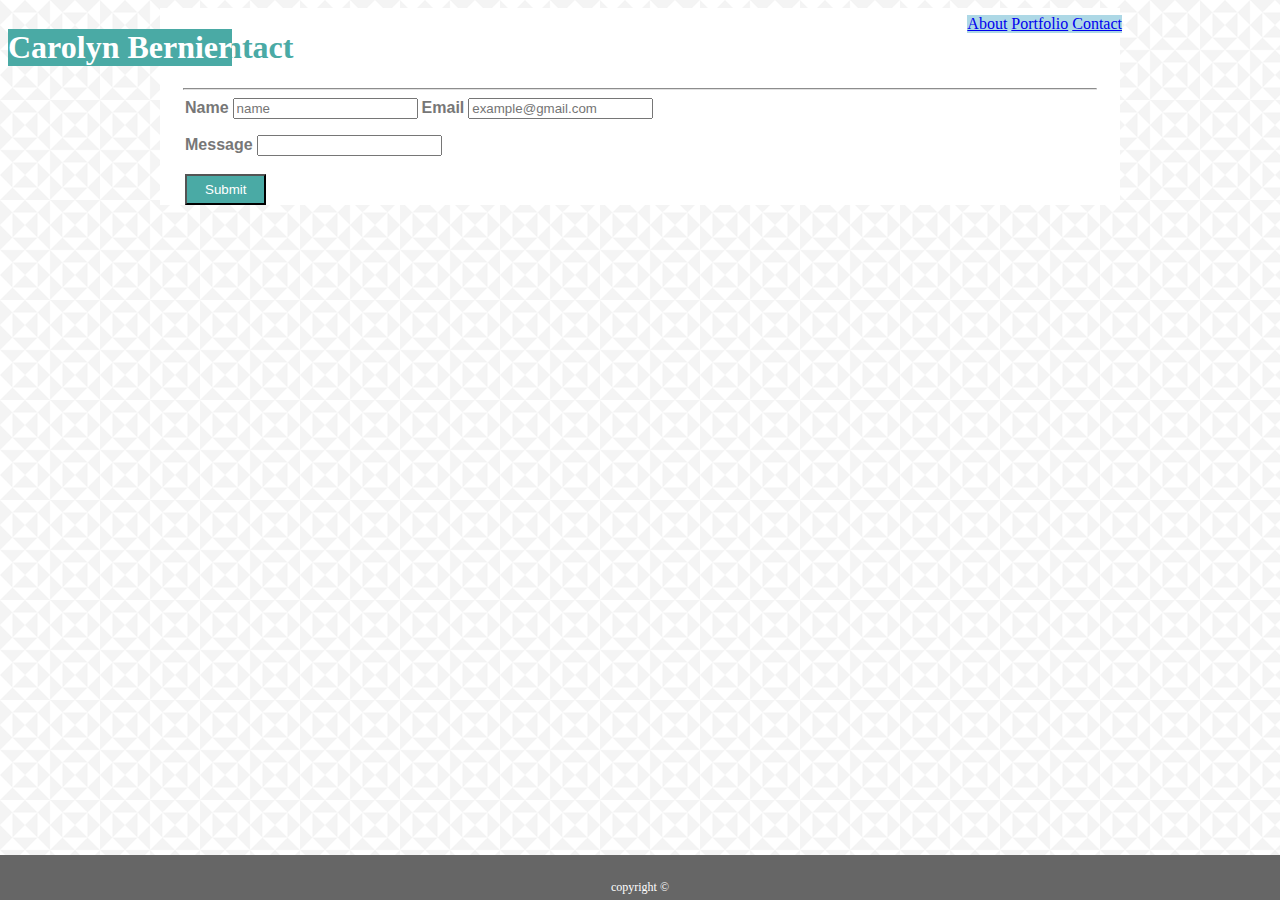
==== contact.html @ 34f8d287 "changed div in portfolio, moved navigation bar left, messed with columns and found no success" ====
<!DOCTYPE html>

<html lang="en">

<head>
    <title>Carolyn Bernier</title>
    <link rel="stylesheet" type="text/css" href="assets/css/style.css">
</head>

<body>
    <div class="top">
        <h1 class="myname">
            Carolyn Bernier
        </h1>

        <div class="topnav">
            <a class="active" href="#about">About</a>
            <a href="#news">Portfolio</a>
            <a href="#contact">Contact</a>
        </div>
    </div>
    
    <div class="wrapper">
        <h1 class="pagename">Contact</h1>
        <hr>
        <form action="/action_page.php">
            <label for="name"><b>Name</b></label>
            <input type="text" placeholder="name" rows="1" cols="70" >

            <label for="email"><b>Email</b></label>
            <input name="text" placeholder="example@gmail.com" rows="1" type="text" cols="70"></p> 
            
            <label for="name"><b>Message</b></label>
            <input type="text" placeholder="" rows="1" cols="70" >
            
            <br>
            <br>
            <input type="submit" id="submit">
        </form>

    </div>

    <footer class="site-footer">
        copyright ©
    </footer>

</body>

</html>
---- assets/css/style.css ----
p {
    font-family: 'Arial', 'Helvetica Neue', Helvetica, sans-serif;
    color: #777777;
}

/* BACKGROUND */

body {
    background: URL(../images/country-quilt.png);
}

h1 {
    font-family: 'Georgia', Times, Times New Roman, serif;
}



.topnav {
    position: absolute;
    right: 150px;
    bottom: -25px;
    
}

/* ALL PAGES */

hr {
    border-color:#e1e1e1;
    background-color: #e1e1e1;
    width: 95%;
    
}

.name {
    width: 100%;
    font-family: 'Georgia', Times, Times New Roman, serif;
}

.pagename {
    color: #4aaaa5;
    padding-left: 25px;
}


.top {
    width: 100%;
    background: grey;
    margin: auto 0;
    position: relative;
}

.myname {
    background-color: #4aaaa5;
    color: #ffffff;
    display: inline-block;
    padding-left: 15px 25px;
    position: absolute;
}


.wrapper {
    width: 960px;
    margin: 0 auto;
    overflow: hidden;
    display: block;
    background: white;
   
    
}

.site-footer {
    background: #666666;
    width: 100%;
    position: fixed;
    left: 0;
    bottom: 0;
    width: 100%;
    padding-top: 25px;
    padding-bottom: 5px;
    border-top: 5px teal;
    text-align: center;
    color: #ffffff;
    font-size: 12px;
}

.column {
    column-count: 2;
    column-gap: 1px; 
}

.column1 {
    float: left;
}

.column2 {
    float: right;
}

.topnav {
    float: left;
    background-color: lightblue;
}

#submit {
    background:#4aaaa5;
    color: #ffffff;
    padding: 6px 18px;
    box-shadow: none;
}

.portfolio {
    position: relative;
    margin-bottom: 10px;
}


.bio {
    line-height: 2em;
    font-size: 22px;
    font-family: 'Arial', 'Helvetica Neue', Helvetica, sans-serif;
}

#selfie {
    float: left;
    margin-right: 20px;
    margin-left: 25px;
    margin-top: 10px;
}



.container {
    position: relative; 
    width: 329px; 
    height: 324px;
    box-align: left;
}

.text-block {
    position: absolute;
    bottom: 8px;
    right: 16px;
    background-color: #4aaaa5; 
    font-family: 'Arial', 'Helvetica Neue', Helvetica, sans-serif;
}

/* CONTACT PAGE */

label {
    font-family: 'Arial', 'Helvetica Neue', Helvetica, sans-serif;
    color: #777777;
}

b {
    font-family: 'Arial', 'Helvetica Neue', Helvetica, sans-serif;;
}

form {
    margin-left: 25px;
}
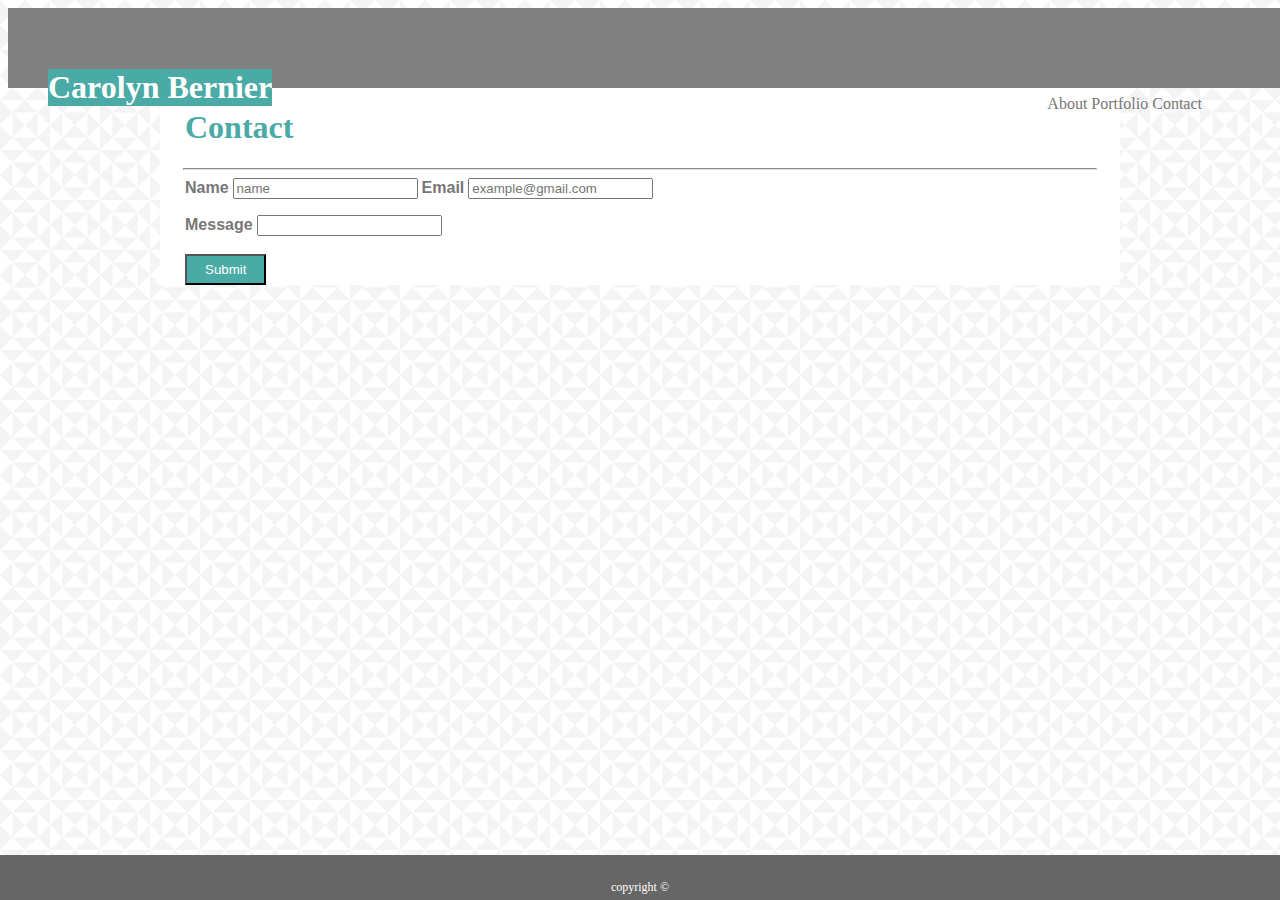
==== commit 00c0d918: "added overflow property to columns, added padding to top navigation bar." ====
--- a/contact.html
+++ b/contact.html
@@ -32,7 +32,7 @@
             
             <label for="name"><b>Message</b></label>
             <input type="text" placeholder="" rows="1" cols="70" >
-            
+
             <br>
             <br>
             <input type="submit" id="submit">
--- a/assets/css/style.css
+++ b/assets/css/style.css
@@ -3,7 +3,6 @@
     color: #777777;
 }
 
-/* BACKGROUND */
 
 body {
     background: URL(../images/country-quilt.png);
@@ -13,27 +12,37 @@
     font-family: 'Georgia', Times, Times New Roman, serif;
 }
 
+/* RELATIVE POSITIONING PROPERTY */
 
+.top {
+    width: 100%;
+    background: grey;
+    margin: auto 0;
+    position: relative;
+    padding: 40px;
+}
+
+/* ABSOLUTE POSITIONING PROPERTY */
 
 .topnav {
     position: absolute;
     right: 150px;
-    bottom: -25px;
-    
+    bottom: -25px;  
 }
-
-/* ALL PAGES */
 
 hr {
     border-color:#e1e1e1;
     background-color: #e1e1e1;
     width: 95%;
-    
 }
 
-.name {
-    width: 100%;
-    font-family: 'Georgia', Times, Times New Roman, serif;
+/* ABSOLUTE POSITIONING PROPERTY */
+
+.myname {
+    background-color: #4aaaa5;
+    color: #ffffff;
+    padding-left: 15px 25px;
+    position: absolute;
 }
 
 .pagename {
@@ -41,22 +50,10 @@
     padding-left: 25px;
 }
 
-
-.top {
-    width: 100%;
-    background: grey;
-    margin: auto 0;
-    position: relative;
+a {
+  color: #777777;  
+  text-decoration: none;
 }
-
-.myname {
-    background-color: #4aaaa5;
-    color: #ffffff;
-    display: inline-block;
-    padding-left: 15px 25px;
-    position: absolute;
-}
-
 
 .wrapper {
     width: 960px;
@@ -64,8 +61,6 @@
     overflow: hidden;
     display: block;
     background: white;
-   
-    
 }
 
 .site-footer {
@@ -83,22 +78,12 @@
     font-size: 12px;
 }
 
+/* OVERFLOW HIDDEN PROPERTY */
+
 .column {
     column-count: 2;
     column-gap: 1px; 
-}
-
-.column1 {
-    float: left;
-}
-
-.column2 {
-    float: right;
-}
-
-.topnav {
-    float: left;
-    background-color: lightblue;
+    overflow: hidden;
 }
 
 #submit {
@@ -108,26 +93,28 @@
     box-shadow: none;
 }
 
+/* POSITION RELATIVE PROPERTY */
+
 .portfolio {
     position: relative;
     margin-bottom: 10px;
 }
 
-
 .bio {
     line-height: 2em;
     font-size: 22px;
     font-family: 'Arial', 'Helvetica Neue', Helvetica, sans-serif;
+    margin-left: 25px;
 }
+
+/* FLOAT PROPERTY */
 
 #selfie {
     float: left;
-    margin-right: 20px;
-    margin-left: 25px;
-    margin-top: 10px;
+    Margin: 10px 15px 5px 25px;
 }
 
-
+/* POSITION RELATIVE PROPERTY */
 
 .container {
     position: relative; 
@@ -135,6 +122,8 @@
     height: 324px;
     box-align: left;
 }
+
+/* POSITION ABSOLUTE PROPERTY */
 
 .text-block {
     position: absolute;
@@ -144,15 +133,13 @@
     font-family: 'Arial', 'Helvetica Neue', Helvetica, sans-serif;
 }
 
-/* CONTACT PAGE */
-
 label {
     font-family: 'Arial', 'Helvetica Neue', Helvetica, sans-serif;
     color: #777777;
 }
 
 b {
-    font-family: 'Arial', 'Helvetica Neue', Helvetica, sans-serif;;
+    font-family: 'Arial', 'Helvetica Neue', Helvetica, sans-serif;
 }
 
 form {
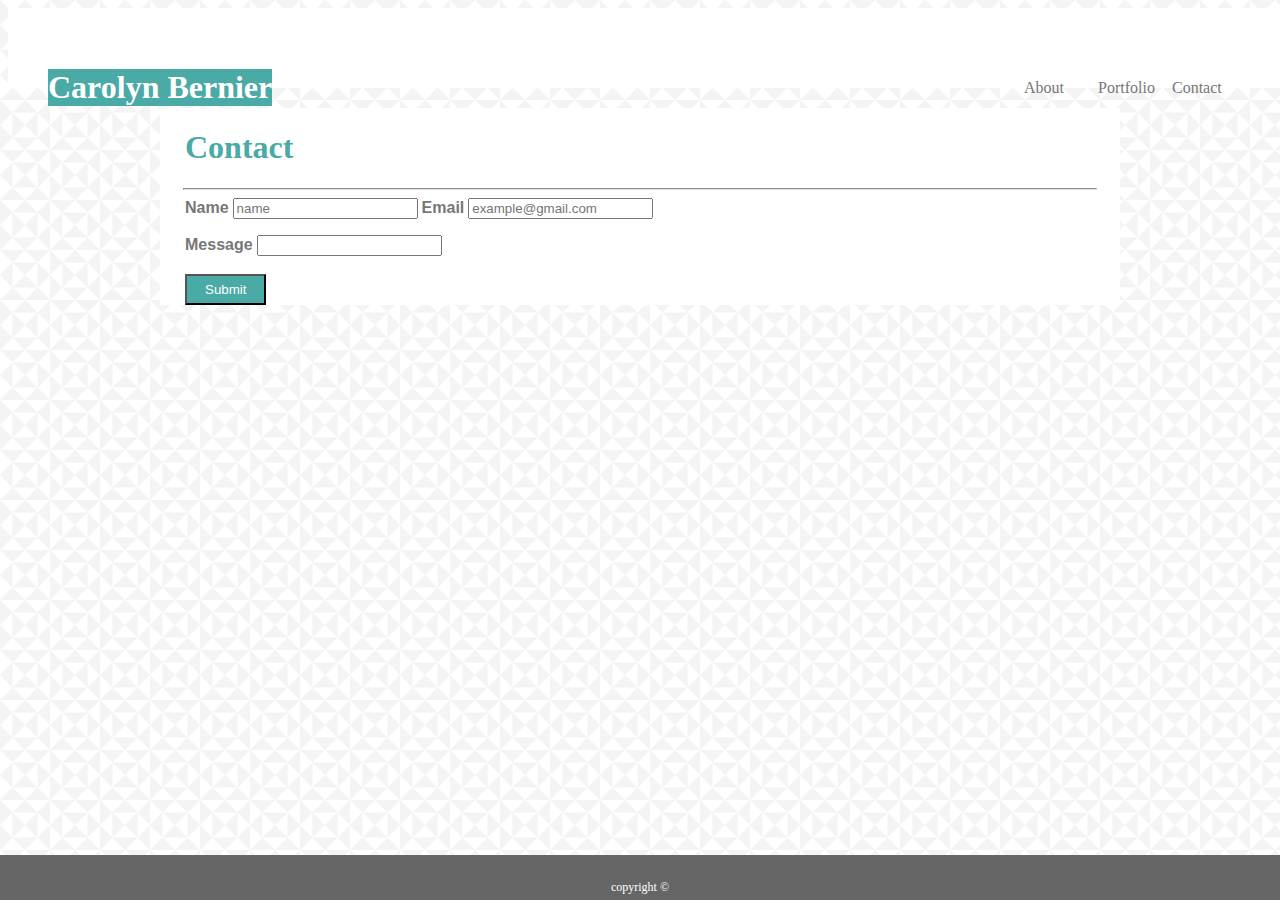
==== commit 4b1c4c2c: "did stuff!" ====
--- a/contact.html
+++ b/contact.html
@@ -13,11 +13,14 @@
             Carolyn Bernier
         </h1>
 
-        <div class="topnav">
-            <a class="active" href="#about">About</a>
-            <a href="#news">Portfolio</a>
-            <a href="#contact">Contact</a>
-        </div>
+        <ul class="topnav">
+            <li><a href="#about">About</a></li>
+            <li><a href="#news">Portfolio</a></li>
+            <li><a href="#contact">Contact</a></li>
+        </ul>
+    </div>
+
+    <div class="divvydiv">
     </div>
     
     <div class="wrapper">
--- a/assets/css/style.css
+++ b/assets/css/style.css
@@ -16,7 +16,7 @@
 
 .top {
     width: 100%;
-    background: grey;
+    background: white;
     margin: auto 0;
     position: relative;
     padding: 40px;
@@ -28,6 +28,17 @@
     position: absolute;
     right: 150px;
     bottom: -25px;  
+    list-style-type: none;
+}
+
+li {
+    display: inline-block;
+    width: 30px;
+    margin-left: 40px;
+}
+
+.divvydiv {
+    padding: 10px;
 }
 
 hr {
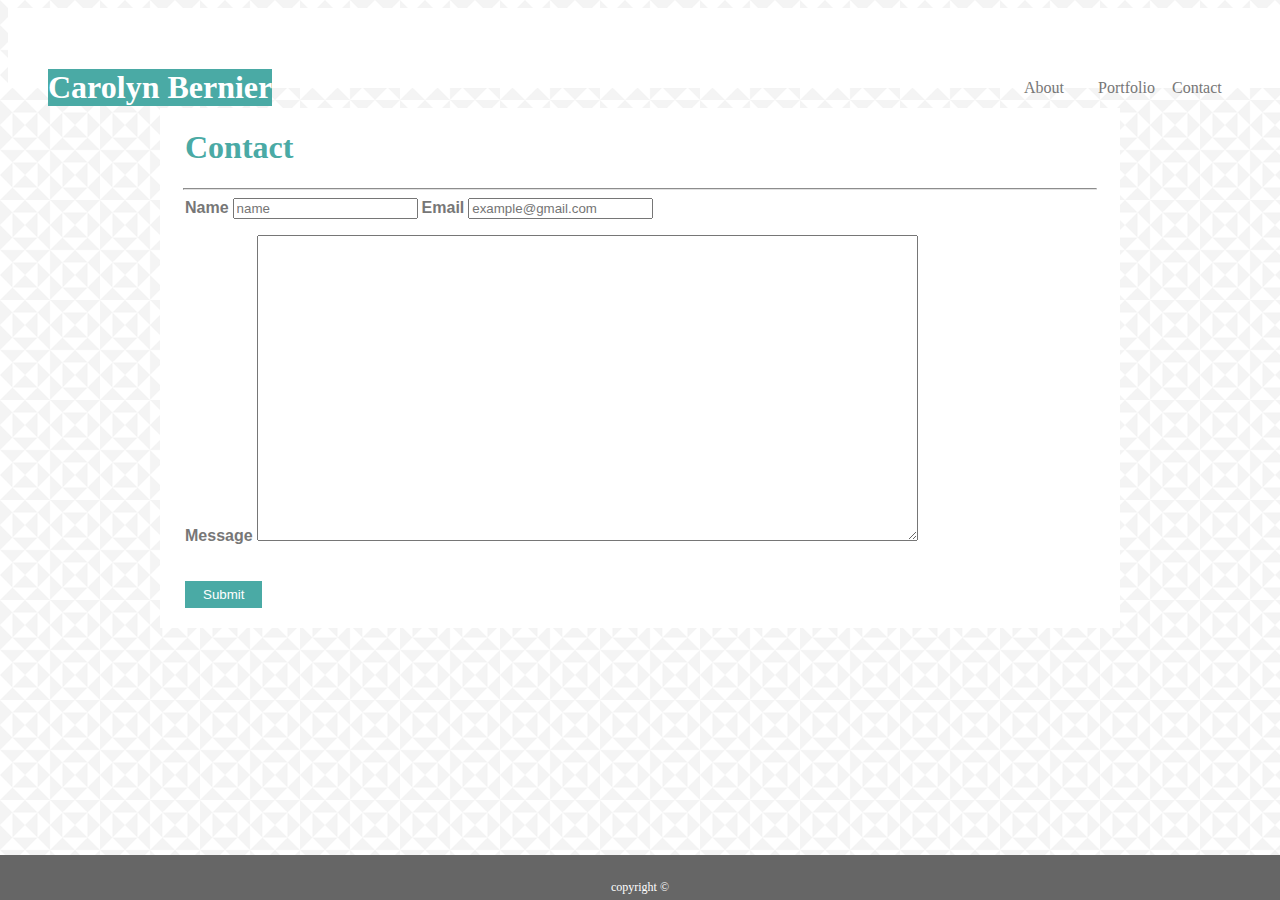
==== commit 40a24be3: "fixed button, fixed nav bar" ====
--- a/contact.html
+++ b/contact.html
@@ -14,9 +14,9 @@
         </h1>
 
         <ul class="topnav">
-            <li><a href="#about">About</a></li>
-            <li><a href="#news">Portfolio</a></li>
-            <li><a href="#contact">Contact</a></li>
+            <li><a href="./index.html">About</a></li>
+            <li><a href="./portfolio.html">Portfolio</a></li>
+            <li><a href="./contact.html">Contact</a></li>
         </ul>
     </div>
 
@@ -33,8 +33,11 @@
             <label for="email"><b>Email</b></label>
             <input name="text" placeholder="example@gmail.com" rows="1" type="text" cols="70"></p> 
             
-            <label for="name"><b>Message</b></label>
-            <input type="text" placeholder="" rows="1" cols="70" >
+            <div>
+            <label for="message"><b>Message</b></label>
+            <textarea id="message" name="message" rows="20" cols="80">
+            </textarea>
+            </div>
 
             <br>
             <br>
--- a/assets/css/style.css
+++ b/assets/css/style.css
@@ -101,7 +101,8 @@
     background:#4aaaa5;
     color: #ffffff;
     padding: 6px 18px;
-    box-shadow: none;
+    border: none;
+    margin-bottom: 20px;
 }
 
 /* POSITION RELATIVE PROPERTY */
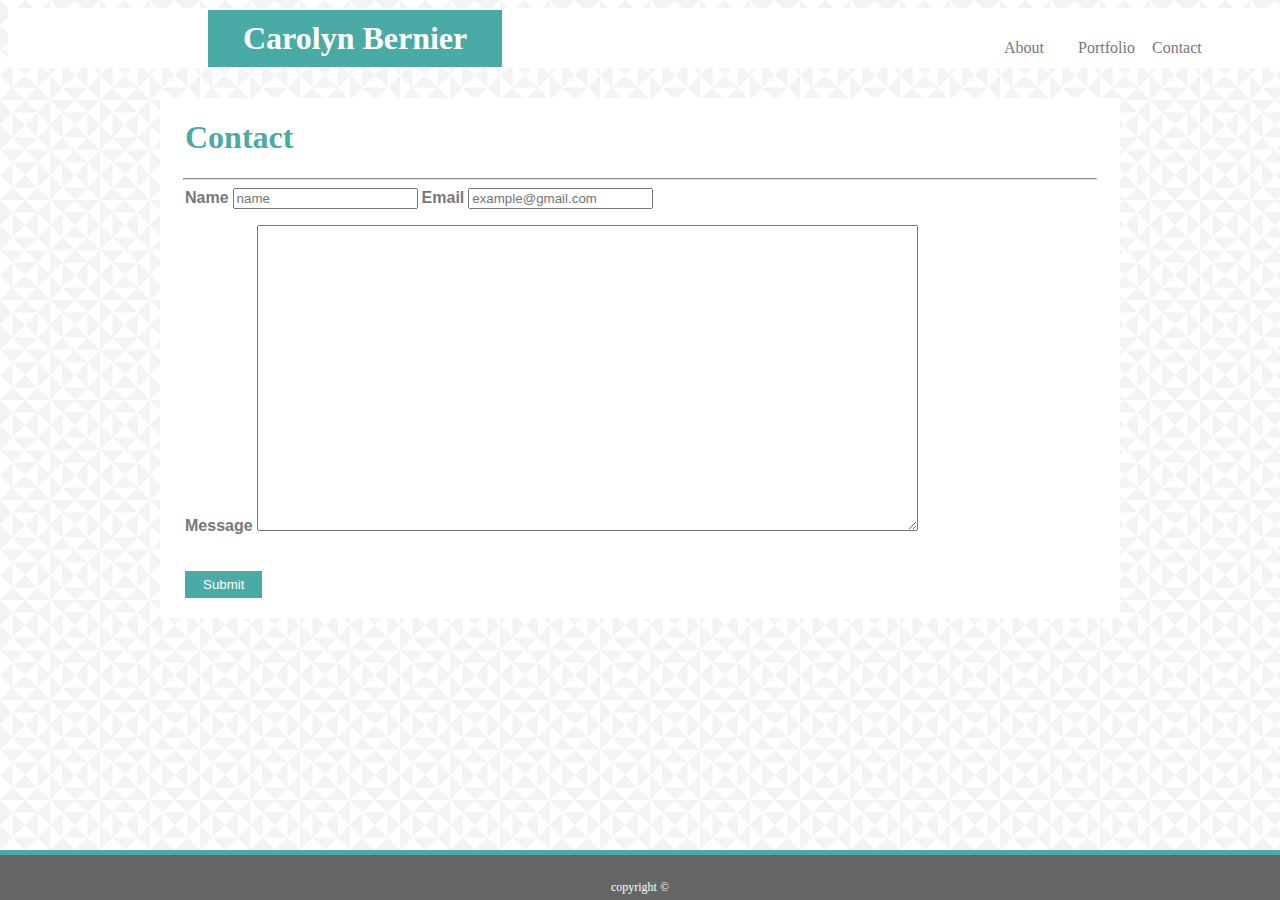
==== commit 694e6235: "changed location of my.name, changed labels on portfoio pictures" ====
--- a/contact.html
+++ b/contact.html
@@ -9,19 +9,17 @@
 
 <body>
     <div class="top">
-        <h1 class="myname">
-            Carolyn Bernier
-        </h1>
+            <h1 class="myname">
+                Carolyn Bernier
+            </h1>
 
-        <ul class="topnav">
-            <li><a href="./index.html">About</a></li>
-            <li><a href="./portfolio.html">Portfolio</a></li>
-            <li><a href="./contact.html">Contact</a></li>
-        </ul>
+            <ul class="topnav">
+                <li><a href="./index.html">About</a></li>
+                <li><a href="./portfolio.html">Portfolio</a></li>
+                <li><a href="./contact.html">Contact</a></li>
+            </ul>
     </div>
 
-    <div class="divvydiv">
-    </div>
     
     <div class="wrapper">
         <h1 class="pagename">Contact</h1>
--- a/assets/css/style.css
+++ b/assets/css/style.css
@@ -12,34 +12,33 @@
     font-family: 'Georgia', Times, Times New Roman, serif;
 }
 
-/* RELATIVE POSITIONING PROPERTY */
+
 
 .top {
     width: 100%;
     background: white;
-    margin: auto 0;
+    margin: 0 0 30px 0;
     position: relative;
-    padding: 40px;
+    padding: 30px;
+    
 }
 
-/* ABSOLUTE POSITIONING PROPERTY */
+
+
 
 .topnav {
     position: absolute;
     right: 150px;
-    bottom: -25px;  
+    bottom: -5px;  
     list-style-type: none;
 }
 
 li {
     display: inline-block;
     width: 30px;
-    margin-left: 40px;
+    padding-left: 40px;
 }
 
-.divvydiv {
-    padding: 10px;
-}
 
 hr {
     border-color:#e1e1e1;
@@ -47,13 +46,15 @@
     width: 95%;
 }
 
-/* ABSOLUTE POSITIONING PROPERTY */
 
 .myname {
     background-color: #4aaaa5;
     color: #ffffff;
-    padding-left: 15px 25px;
+    padding: 10px 35px;
     position: absolute;
+    left: 0;
+    bottom: -20px;
+    left: 200px;
 }
 
 .pagename {
@@ -83,18 +84,26 @@
     width: 100%;
     padding-top: 25px;
     padding-bottom: 5px;
-    border-top: 5px teal;
+    border-top: 5px #4aaaa5;
     text-align: center;
     color: #ffffff;
     font-size: 12px;
+    border-top-style: solid;
 }
 
-/* OVERFLOW HIDDEN PROPERTY */
+.row:after {
+    content: "";
+    clear: both;
+}
+
+.row {
+    overflow: auto;
+}
 
 .column {
     column-count: 2;
-    column-gap: 1px; 
-    overflow: hidden;
+    float: left;
+    margin-left: 20px;
 }
 
 #submit {
@@ -105,7 +114,7 @@
     margin-bottom: 20px;
 }
 
-/* POSITION RELATIVE PROPERTY */
+
 
 .portfolio {
     position: relative;
@@ -119,14 +128,13 @@
     margin-left: 25px;
 }
 
-/* FLOAT PROPERTY */
 
 #selfie {
     float: left;
     Margin: 10px 15px 5px 25px;
 }
 
-/* POSITION RELATIVE PROPERTY */
+
 
 .container {
     position: relative; 
@@ -135,14 +143,26 @@
     box-align: left;
 }
 
-/* POSITION ABSOLUTE PROPERTY */
+/* .clearfix::after{
+    content:"";
+    display:block;
+    clear:both;
+    margin:0;
+  } */
+
+
 
 .text-block {
     position: absolute;
-    bottom: 8px;
-    right: 16px;
+    bottom: 23px;
     background-color: #4aaaa5; 
+    color: #ffffff;
     font-family: 'Arial', 'Helvetica Neue', Helvetica, sans-serif;
+    width: 100%;
+    padding: 20px;
+    margin: 0 auto;
+    text-align: center;
+    font-size: 23px;
 }
 
 label {
@@ -156,4 +176,5 @@
 
 form {
     margin-left: 25px;
-}+}
+
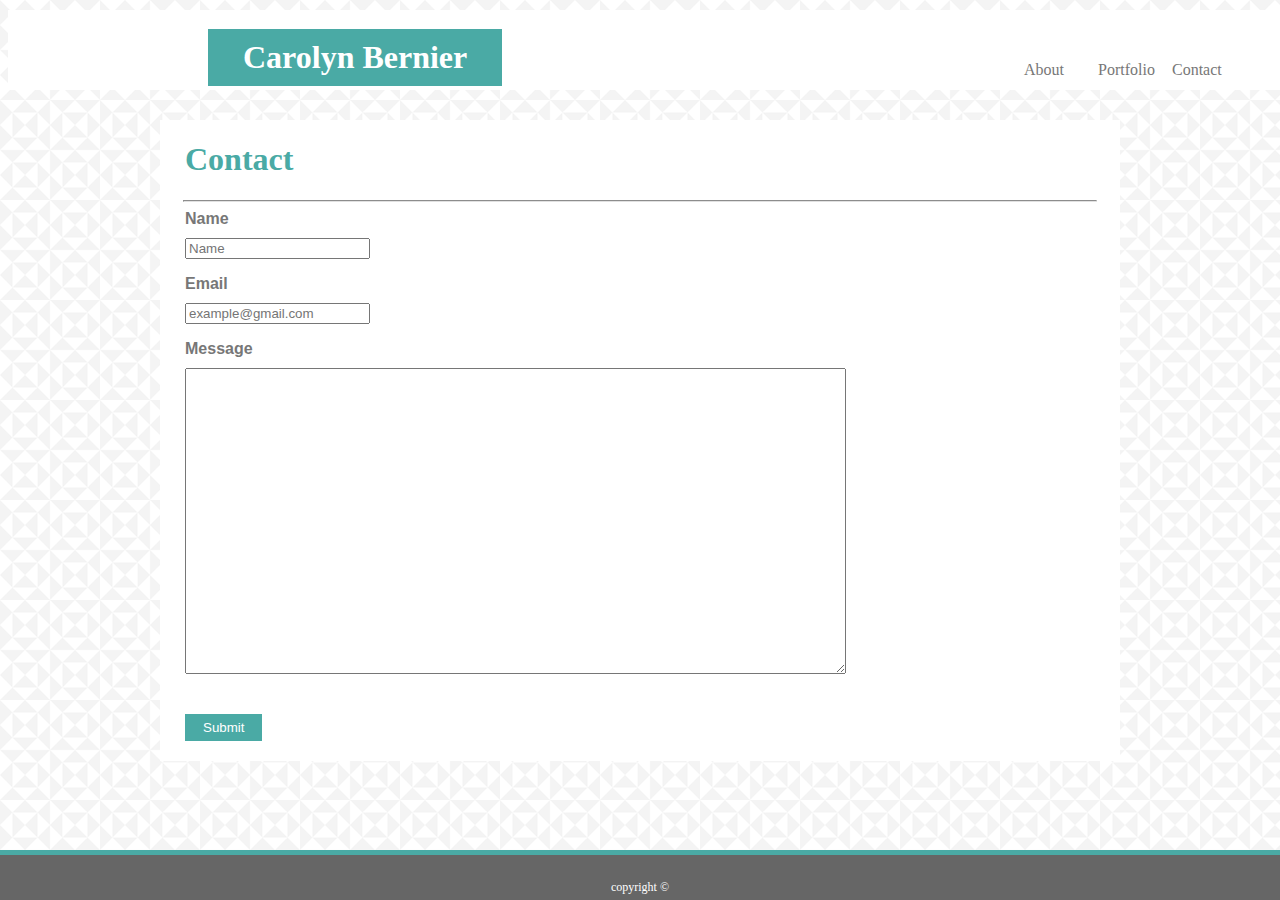
==== commit 13b58cd2: "final submission." ====
--- a/contact.html
+++ b/contact.html
@@ -25,16 +25,33 @@
         <h1 class="pagename">Contact</h1>
         <hr>
         <form action="/action_page.php">
-            <label for="name"><b>Name</b></label>
-            <input type="text" placeholder="name" rows="1" cols="70" >
 
-            <label for="email"><b>Email</b></label>
-            <input name="text" placeholder="example@gmail.com" rows="1" type="text" cols="70"></p> 
+            <div class="formdivs">
+                <div class="formdivs">
+                    <label for="name">
+                        <b>Name</b>
+                    </label>
+                </div>
+                <input name="text" placeholder="Name" rows="1" type="text" cols="70"></p>
+            </div>
             
+            <div class="formdivs">
+                <div class="formdivs">
+                    <label for="email">
+                        <b>Email</b>
+                    </label>
+                </div>
+                    <input name="text" placeholder="example@gmail.com" rows="1" type="text" cols="70"></p> 
+            </div>
+
             <div>
-            <label for="message"><b>Message</b></label>
-            <textarea id="message" name="message" rows="20" cols="80">
-            </textarea>
+                <div class="formdivs">
+                    <label for="message">
+                        <b>Message</b>
+                    </label>
+                </div>
+                <textarea id="message" name="message" rows="20" cols="80">
+                </textarea>
             </div>
 
             <br>
--- a/assets/css/style.css
+++ b/assets/css/style.css
@@ -2,7 +2,6 @@
     font-family: 'Arial', 'Helvetica Neue', Helvetica, sans-serif;
     color: #777777;
 }
-
 
 body {
     background: URL(../images/country-quilt.png);
@@ -12,21 +11,27 @@
     font-family: 'Georgia', Times, Times New Roman, serif;
 }
 
-
-
 .top {
     width: 100%;
     background: white;
-    margin: 0 0 30px 0;
+    margin: 10px 0 30px 0;
     position: relative;
-    padding: 30px;
+    padding: 40px;
     
 }
 
-
-
+/* .top {
+    width: 960px;
+    margin: 0 auto;
+    overflow: hidden;
+    display: block;
+    background: white;
+    padding: 40px;
+    margin: 0 0 40px 0;
+} */
 
 .topnav {
+    clear: both;
     position: absolute;
     right: 150px;
     bottom: -5px;  
@@ -39,13 +44,11 @@
     padding-left: 40px;
 }
 
-
 hr {
     border-color:#e1e1e1;
     background-color: #e1e1e1;
     width: 95%;
 }
-
 
 .myname {
     background-color: #4aaaa5;
@@ -53,7 +56,7 @@
     padding: 10px 35px;
     position: absolute;
     left: 0;
-    bottom: -20px;
+    bottom: -17px;
     left: 200px;
 }
 
@@ -65,6 +68,10 @@
 a {
   color: #777777;  
   text-decoration: none;
+}
+
+.topnav a:hover {
+    color: red;
 }
 
 .wrapper {
@@ -94,9 +101,6 @@
 .row:after {
     content: "";
     clear: both;
-}
-
-.row {
     overflow: auto;
 }
 
@@ -114,8 +118,6 @@
     margin-bottom: 20px;
 }
 
-
-
 .portfolio {
     position: relative;
     margin-bottom: 10px;
@@ -128,13 +130,10 @@
     margin-left: 25px;
 }
 
-
 #selfie {
     float: left;
     Margin: 10px 15px 5px 25px;
 }
-
-
 
 .container {
     position: relative; 
@@ -149,8 +148,6 @@
     clear:both;
     margin:0;
   } */
-
-
 
 .text-block {
     position: absolute;
@@ -170,6 +167,7 @@
     color: #777777;
 }
 
+
 b {
     font-family: 'Arial', 'Helvetica Neue', Helvetica, sans-serif;
 }
@@ -178,3 +176,6 @@
     margin-left: 25px;
 }
 
+.formdivs {
+    margin-bottom: 10px;
+}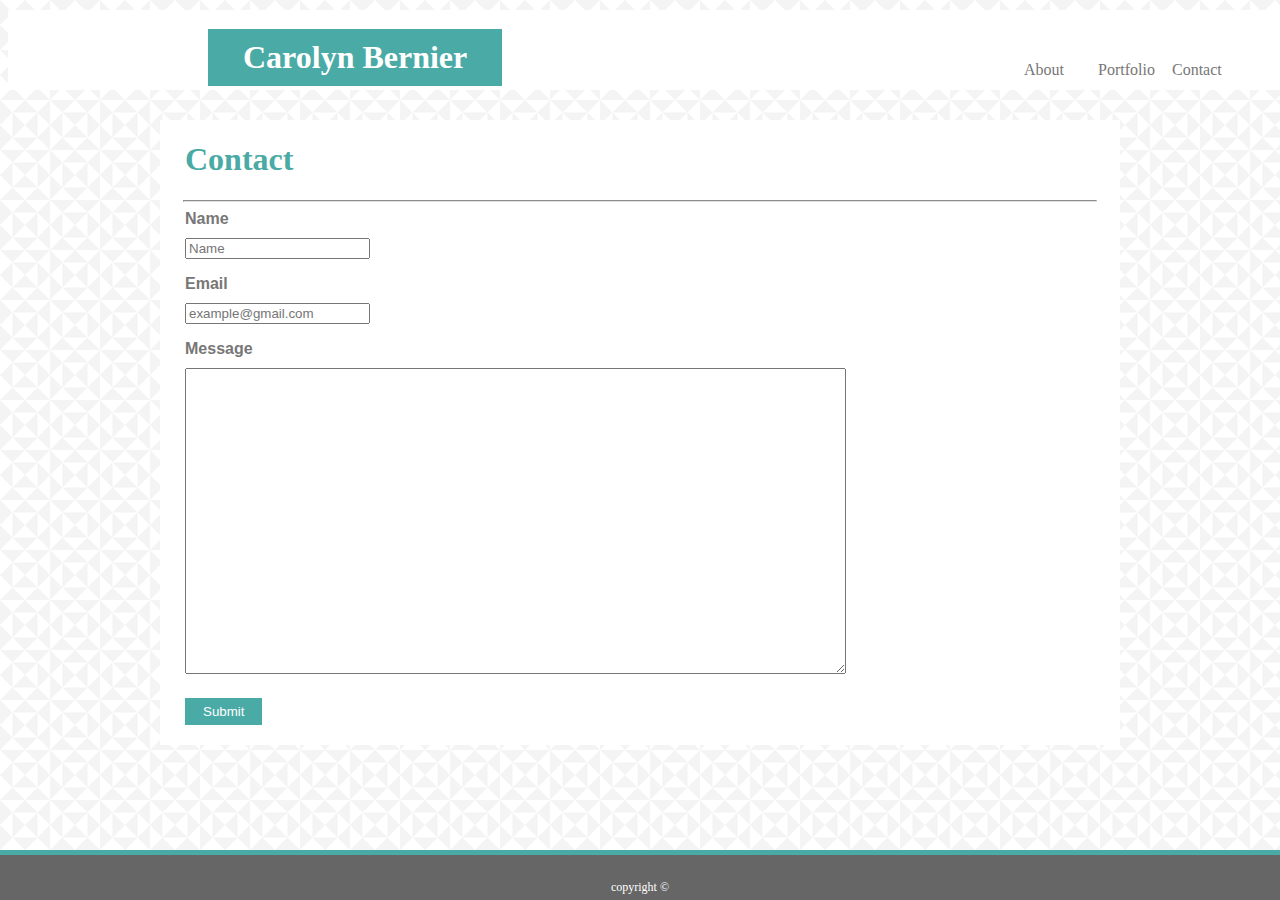
==== commit a1d46507: "final submission" ====
--- a/contact.html
+++ b/contact.html
@@ -50,12 +50,9 @@
                         <b>Message</b>
                     </label>
                 </div>
-                <textarea id="message" name="message" rows="20" cols="80">
-                </textarea>
+                    <textarea id="message" name="message" rows="20" cols="80">
+                    </textarea>
             </div>
-
-            <br>
-            <br>
             <input type="submit" id="submit">
         </form>
 
--- a/assets/css/style.css
+++ b/assets/css/style.css
@@ -19,6 +19,9 @@
     padding: 40px;
     
 }
+
+/* I STILL NEED TO FIND A WAY TO KEEP MY NAME AND THE NAV BAR CENTERED 
+AND WITHIN A 960-PIXEL-SPAN ON THE NAV BAR */
 
 /* .top {
     width: 960px;
@@ -142,13 +145,6 @@
     box-align: left;
 }
 
-/* .clearfix::after{
-    content:"";
-    display:block;
-    clear:both;
-    margin:0;
-  } */
-
 .text-block {
     position: absolute;
     bottom: 23px;
@@ -162,6 +158,16 @@
     font-size: 23px;
 }
 
+/* I STILL NEED TO FIND A WAY TO KEEP THE TEXT-BLOCKS WITHIN THE BORDERS 
+OF THE IMAGES IN MY PORTFOLIO.  */
+
+/* .clearfix::after{
+    content:"";
+    display:block;
+    clear:both;
+    margin:0;
+  } */
+
 label {
     font-family: 'Arial', 'Helvetica Neue', Helvetica, sans-serif;
     color: #777777;
@@ -172,10 +178,18 @@
     font-family: 'Arial', 'Helvetica Neue', Helvetica, sans-serif;
 }
 
+
+/* I STILL NEED TO FIND A WAY TO MAKE THE 'NAME' AND 'EMAIL' FORM SPAN 
+THE WHOLE DIV. */
+
 form {
     margin-left: 25px;
 }
 
 .formdivs {
     margin-bottom: 10px;
+}
+
+textarea {
+    margin-bottom: 20px;
 }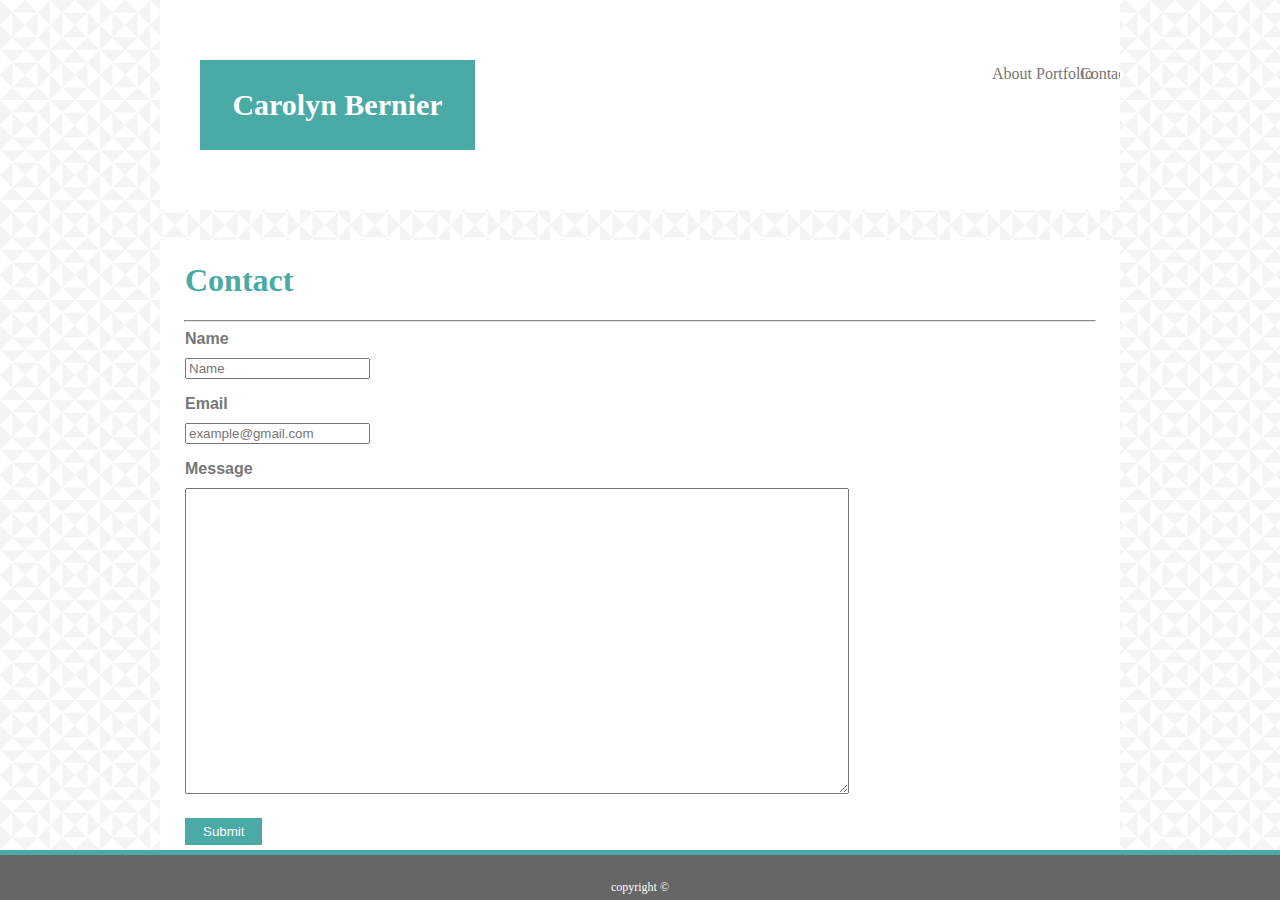
==== commit 733a32db: "added a second version of index, second version of contact, second version of portfolio. all second " ====
--- a/contact.html
+++ b/contact.html
@@ -9,7 +9,7 @@
 
 <body>
     <div class="top">
-            <h1 class="myname">
+            <h1 id="myname">
                 Carolyn Bernier
             </h1>
 
--- a/assets/css/style.css
+++ b/assets/css/style.css
@@ -1,9 +1,24 @@
+
+* {
+      /* NEW MATERIAL FROM YOUTUBE VIDEO  */
+    box-sizing: border-box;
+    /* END OF NEW MATERIAL */
+}
+
+
+
 p {
     font-family: 'Arial', 'Helvetica Neue', Helvetica, sans-serif;
     color: #777777;
 }
 
 body {
+    /* NEW MATERIAL FROM YOUTUBE VIDEO  */
+    max-width: 960px;
+    width: 100%;
+    margin: 0 auto;
+    clear: both;
+    /* END OF NEW MATERIAL */
     background: URL(../images/country-quilt.png);
 }
 
@@ -12,9 +27,14 @@
 }
 
 .top {
-    width: 100%;
+    /* width: 100%; */
     background: white;
-    margin: 10px 0 30px 0;
+    /* new material */
+    margin: 0 0 30px;
+    z-index: 99;
+    overflow: auto;
+    position: fixed;
+    /* END OF NEW CONTENT */
     position: relative;
     padding: 40px;
     
@@ -34,11 +54,28 @@
 } */
 
 .topnav {
-    clear: both;
+    /* clear: both;
     position: absolute;
     right: 150px;
     bottom: -5px;  
-    list-style-type: none;
+    list-style-type: none; */
+    /* NEW HTML */
+    float: right;
+    margin-top: 25px;
+}
+
+nav a {
+    color: #999;
+    text-decoration: none;
+    margin-left: 15px;
+    display: inline-block;
+    border-left: 1px solid #efefef;
+    padding-left: 15px;
+    line-height: 18px;
+}
+
+nav a:first-child {
+    border-left: 0 none;
 }
 
 li {
@@ -53,14 +90,25 @@
     width: 95%;
 }
 
-.myname {
+#myname {
     background-color: #4aaaa5;
     color: #ffffff;
-    padding: 10px 35px;
+    font-family: Georgia, 'Times New Roman', Times, serif;
+    font-weight: 700;
+    font-size: 30px;
+    /* padding: 10px 35px; 
     position: absolute;
     left: 0;
     bottom: -17px;
-    left: 200px;
+    left: 200px; */
+    /* new content */
+    width: 275px;
+    height: 90px;
+    text-align: center;
+    float: left;
+    line-height: 90px;
+    /* end new content */
+    
 }
 
 .pagename {
